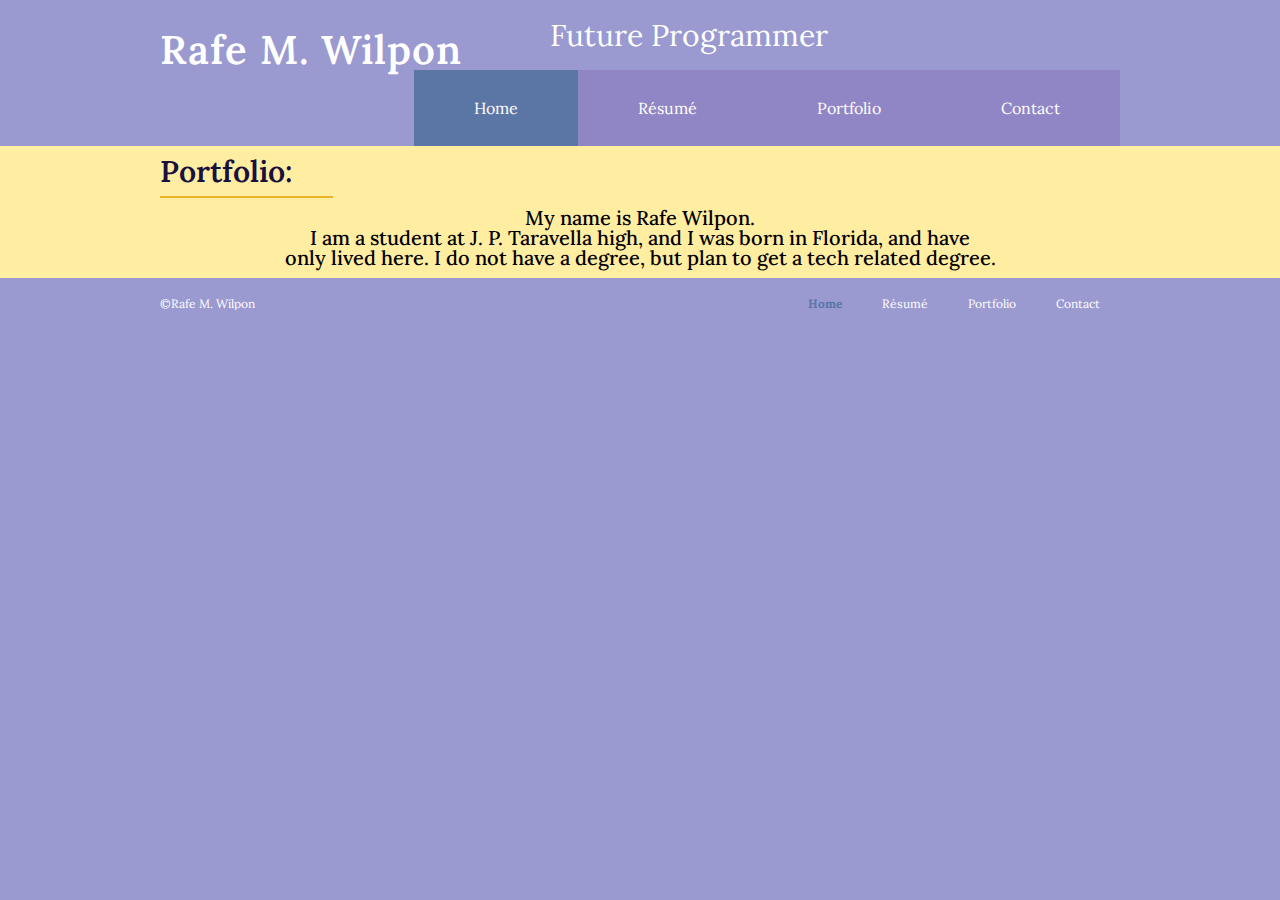
==== index.html @ b013c8bc "Add files via upload" ====
<!DOCTYPE html>
<html lang="en">
    <head>
        <title>Rafe M. Wilpon</title>
        <link rel="preconnect" href="https://fonts.googleapis.com">
<link rel="preconnect" href="https://fonts.gstatic.com" crossorigin>
<link href="https://fonts.googleapis.com/css2?family=Lora:ital,wght@0,400..700;1,400..700&display=swap" rel="stylesheet">
        <link rel="stylesheet" href="styles/Style.css">
    </head>

    <body>
        
        <!-- Header -->
        <header>
            <h1>Rafe M. Wilpon</h1>
            <h2>&nbsp; &nbsp; &nbsp; &nbsp; &nbsp; &nbsp;Future Programmer</h2>
            <a href="Contact.html">Contact</a>
            <a href="Portfolio.html">Portfolio</a>
            <a href="Resume.html">Résumé</a>
            <a class="active" href="Index.html">Home</a>
        </header>

        <!-- Main -->
        <article>
        <h1>Portfolio:</h1>
                    
                </div>
            </div>
        </div>
            <p>
                My name is Rafe Wilpon.
        <br>
        I am a student at J. P. Taravella high, and I was born 
        in Florida, and have 
        <br>
        only lived here. I do not have a degree, but plan to
         get a tech related degree.
            </p>
        </article>

        <footer>
            <h1>©Rafe M. Wilpon</h1>
            <a href="Contact.html">Contact</a>
            <a href="Portfolio.html">Portfolio</a>
            <a href="Resume.html">Résumé</a>
            <a class="active" href="Index.html">Home</a>
        </footer>
    </body>
</html>
---- styles/Style.css ----
/*
===============================================================================
Start CSS Reset
===============================================================================
*/
/* http://meyerweb.com/eric/tools/css/reset/ 
   v2.0 | 20110126
   License: none (public domain)
*/

*,
*:before,
*:after {
    -webkit-box-sizing: border-box;
    -moz-box-sizing: border-box;
    box-sizing: border-box;
}

html, body, div, span, applet, object, iframe,
h1, h2, h3, h4, h5, h6, p, blockquote, pre,
a, abbr, acronym, address, big, cite, code,
del, dfn, em, img, ins, kbd, q, s, samp,
small, strike, strong, sub, sup, tt, var,
b, u, i, center,
dl, dt, dd, ol, ul, li,
fieldset, form, label, legend,
table, caption, tbody, tfoot, thead, tr, th, td,
article, aside, canvas, details, embed, 
figure, figcaption, footer, header, hgroup, 
menu, nav, output, ruby, section, summary,
time, mark, audio, video {
	margin: 0;
	padding: 0;
	border: 0;
	font-size: 100%;
	font: inherit;
	vertical-align: baseline;
}
/* HTML5 display-role reset for older browsers */
article, aside, details, figcaption, figure, 
footer, header, hgroup, menu, nav, section {
	display: block;
}
body {
	line-height: 1;
}
ol, ul {
	list-style: none;
}
blockquote, q {
	quotes: none;
}
blockquote:before, blockquote:after,
q:before, q:after {
	content: '';
	content: none;
}
table {
	border-collapse: collapse;
	border-spacing: 0;
}
/*
===============================================================================
End CSS Reset
===============================================================================
*/
 article {
   background-color: rgb(255, 237, 162);
   color: black;
   overflow: hidden;
   }
   
   body{
      font-family: "Lora", serif;
     font-optical-sizing: auto;
     font-weight: weight;
     font-style: normal;
      margin: 0px;
      background-color: rgb(154, 154, 209);
   }
   
   header , footer{
       overflow: hidden;
   color: white;
   }
    header h1 {
      float: left;
       font-size: 40px;
       font-weight: 600;
       letter-spacing: 1px;
       padding-top: 30px;
    }
    header h2 {
      padding: 20px 0px 20px 0px;
      font-weight: 200;
      font-size: 30px;
    }
    header a{
      text-decoration: none;
       float: right;
       display: block;
       color: white;
       text-align: center;
       padding: 30px 60px;
       background-color: rgb(145, 134, 197)
   
    }
    header a.active {
      background-color: rgb(91, 117, 165);
    }
    header a:hover {
       background-color: rgb(120, 110, 170);
    }
    header, footer, article {
      padding-left: 12.5%;
      padding-right: 12.5%;
    }
    footer{
   font-size: 12px;
   padding-top: 20px;
    }
    footer h1{
      float: left;
       }
    footer a{
      float: right;
      color: white;
      text-decoration: none;
      padding: 0px 20px 0px 20px;
    }
    footer a:hover{
      color: black;
    }
    article h1 {
     font-size: 30px;
     color: rgb(24, 16, 61);
     font-weight: 600;
     border-bottom: 2px solid rgb(238, 178, 39);
     padding-top: 10px;
     padding-bottom: 10px;
     width: 18%;
    }
    article h2{
     text-align: center;
     font-size: 25px;
     color: rgb(0, 0, 0);
     font-weight: 600;
     border-bottom: 2px solid rgb(0, 0, 0);
     padding-top: 10px;
     padding-bottom: 10px;
     width:auto;
    }
    article h3{
     font-size: 30px;
     font-weight: 600;
     text-align: center;
    }
    article strong{
     font-weight: bold;
     
    }
    article p{
     padding-top: 10px;
   padding-bottom: 10px;
   line-height: 20px;
   font-weight: 500;
   font-size: 20px;
   text-align: center;
    }
    footer a.active {
     color: rgb(91, 117, 165);
     font-weight: 1000;
    }
    footer a.active:hover{
   color:black;
    }
    .row {
      margin: 8px -16px;
  }
  
  .row,
  .row > .column {
      padding: 8px;
  }
  
  .column {
      float: left;
      width: 25%;
  }
  
  .row:after {
      content: '';
      display: table;
      clear: both;
  }
  
  .content {
      background-color: antiquewhite;
      padding: 10px;
  }
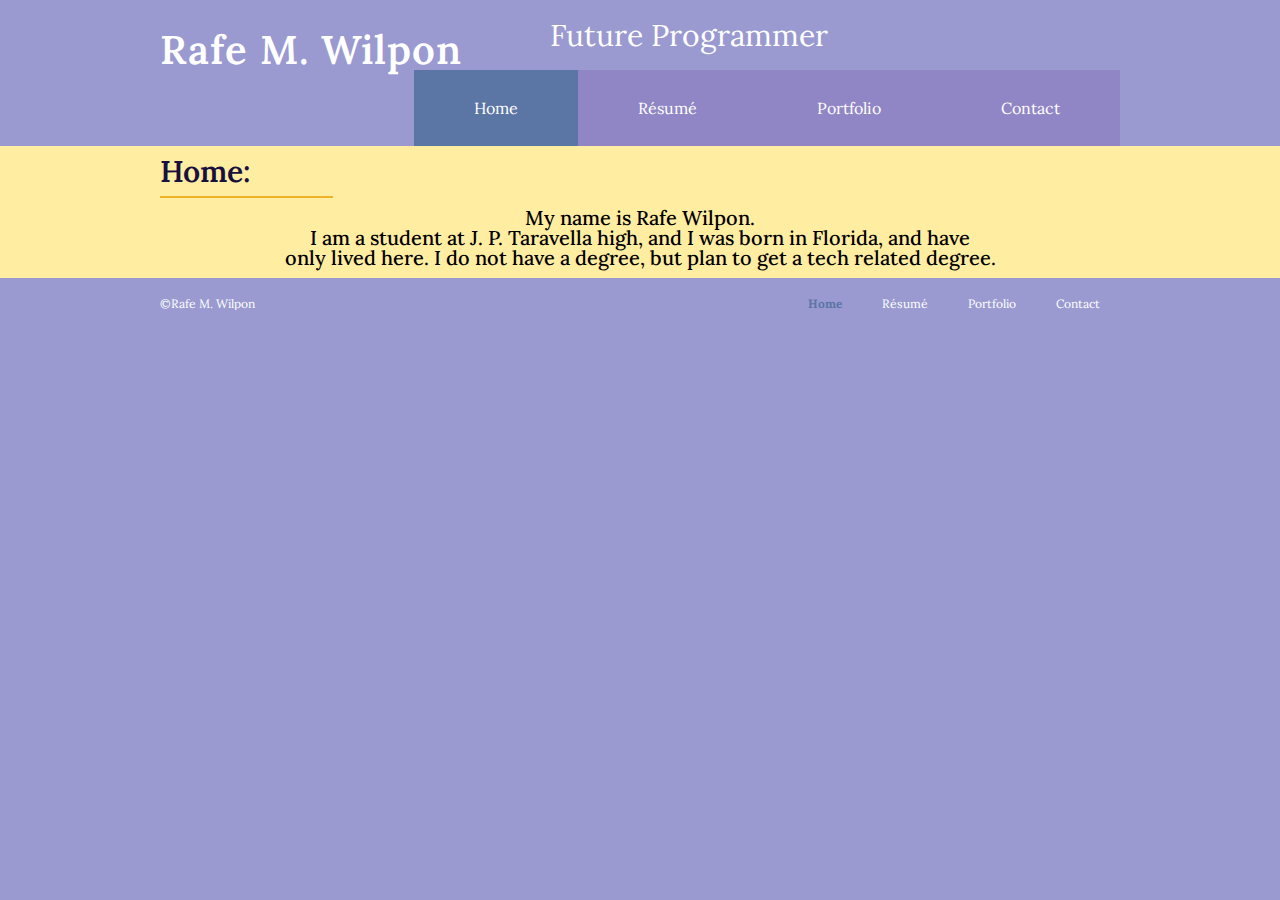
==== commit 1f2291d1: "Add files via upload" ====
--- a/index.html
+++ b/index.html
@@ -22,7 +22,7 @@
 
         <!-- Main -->
         <article>
-        <h1>Portfolio:</h1>
+        <h1>Home:</h1>
                     
                 </div>
             </div>
--- a/styles/Style.css
+++ b/styles/Style.css
@@ -174,6 +174,32 @@
     footer a.active:hover{
    color:black;
     }
+    input[type=text], select, textarea {
+      width: 100%;
+      padding: 12px;
+      border: 1px solid #ccc;
+      box-sizing: border-box;
+      margin-top: 6px;
+      margin-bottom: 16px;
+      resize: vertical;
+    }
+    
+    input[type=submit] {
+      background-color: #04AA6D;
+      color: white;
+      padding: 12px 20px;
+      border: none;
+      cursor: pointer;
+    }
+    
+    input[type=submit]:hover {
+      background-color: #45a049;
+    }
+    
+    .container {
+      background-color: #f2f2f2;
+      padding: 20px;
+    }
     .row {
       margin: 8px -16px;
   }
@@ -197,4 +223,19 @@
   .content {
       background-color: antiquewhite;
       padding: 10px;
-  }+  }
+  @media screen and (max-width: 900px) {
+    .column {
+      width: 50%;
+    }
+    header a {
+      float: none;
+      display: flex;
+      flex-direction: column;
+    }
+  }
+  @media screen and (max-width: 600px) {
+    .column {
+      width: 100%;
+    }
+  }
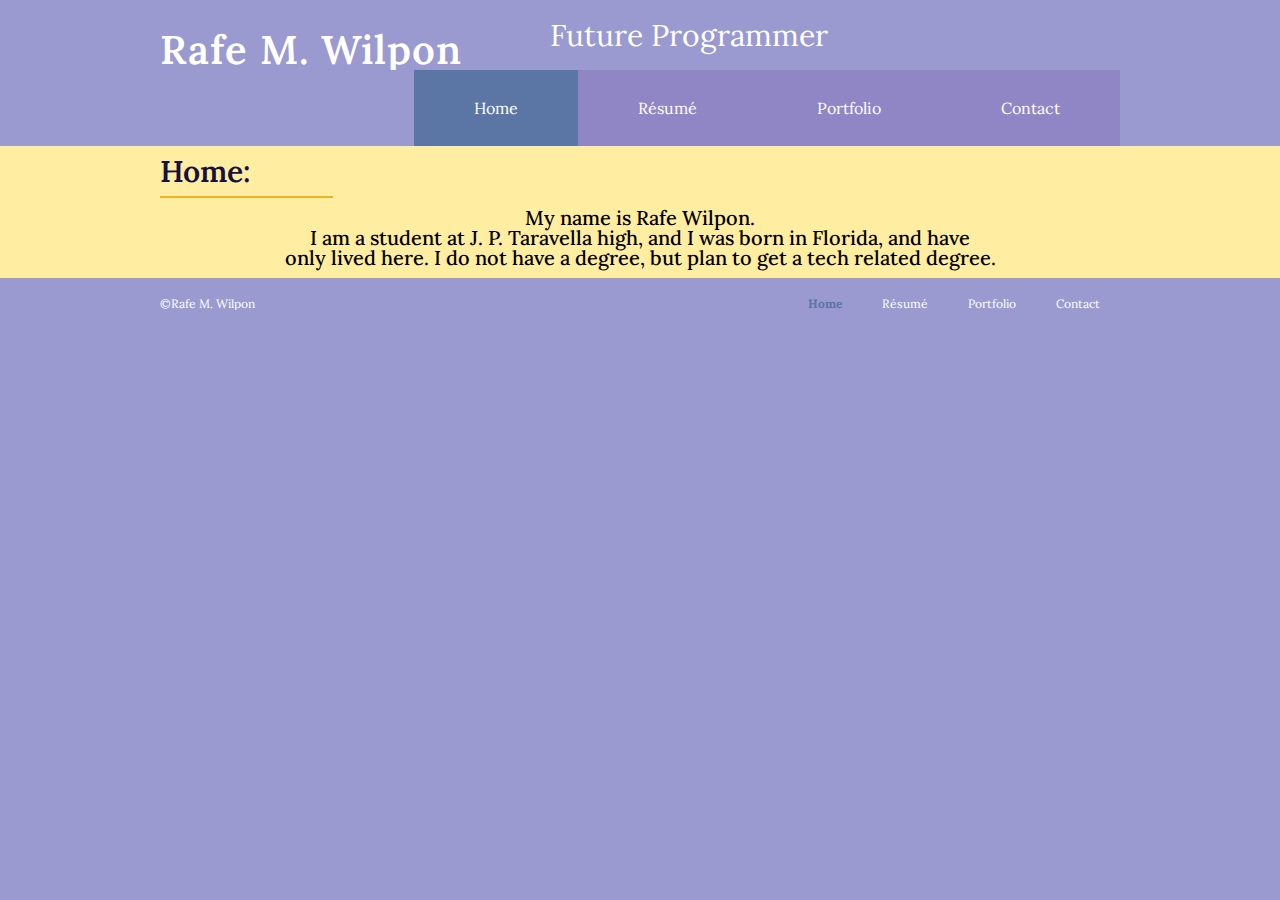
==== commit e5069911: "Add files via upload" ====
--- a/index.html
+++ b/index.html
@@ -11,18 +11,23 @@
     <body>
         
         <!-- Header -->
+        
         <header>
-            <h1>Rafe M. Wilpon</h1>
+        <h1>Rafe M. Wilpon</h1>
             <h2>&nbsp; &nbsp; &nbsp; &nbsp; &nbsp; &nbsp;Future Programmer</h2>
-            <a href="Contact.html">Contact</a>
-            <a href="Portfolio.html">Portfolio</a>
-            <a href="Resume.html">Résumé</a>
-            <a class="active" href="Index.html">Home</a>
         </header>
 
+            <nav>   
+                <a class="active" href="Index.html">Home</a>
+                <a href="Resume.html">Résumé</a>
+                <a href="Portfolio.html">Portfolio</a>
+        <a href="Contact.html">Contact</a>
+    </nav>
+
         <!-- Main -->
+        
         <article>
-        <h1>Home:</h1>
+            <h1>Home:</h1>
                     
                 </div>
             </div>
--- a/styles/Style.css
+++ b/styles/Style.css
@@ -95,7 +95,11 @@
       font-weight: 200;
       font-size: 30px;
     }
-    header a{
+    nav {
+      display: flex;
+      justify-content: right;
+    }
+    nav a{
       text-decoration: none;
        float: right;
        display: block;
@@ -105,15 +109,14 @@
        background-color: rgb(145, 134, 197)
    
     }
-    header a.active {
+    nav a.active {
       background-color: rgb(91, 117, 165);
     }
-    header a:hover {
+    nav a:hover {
        background-color: rgb(120, 110, 170);
     }
-    header, footer, article {
-      padding-left: 12.5%;
-      padding-right: 12.5%;
+    header, footer, article, nav {
+      padding: 0 12.5% 0 12.5%;
     }
     footer{
    font-size: 12px;
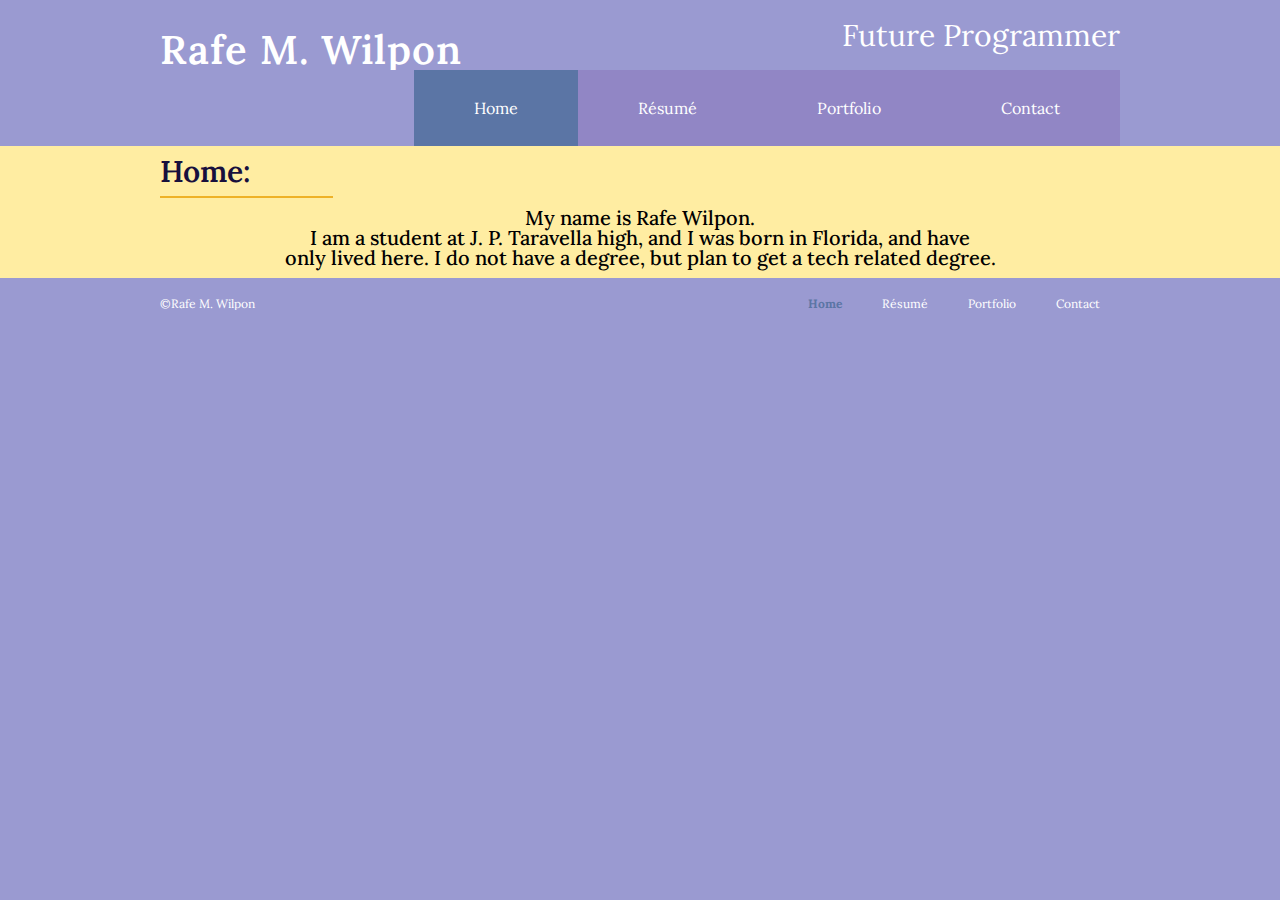
==== commit d72c39f7: "Add files via upload" ====
--- a/index.html
+++ b/index.html
@@ -14,7 +14,7 @@
         
         <header>
         <h1>Rafe M. Wilpon</h1>
-            <h2>&nbsp; &nbsp; &nbsp; &nbsp; &nbsp; &nbsp;Future Programmer</h2>
+            <h2>Future Programmer</h2>
         </header>
 
             <nav>   
--- a/styles/Style.css
+++ b/styles/Style.css
@@ -94,6 +94,8 @@
       padding: 20px 0px 20px 0px;
       font-weight: 200;
       font-size: 30px;
+      white-space: nowrap;
+    text-align: right;
     }
     nav {
       display: flex;
@@ -227,14 +229,20 @@
       background-color: antiquewhite;
       padding: 10px;
   }
+  @media screen and (max-width: 800px) {
+    header h2 {
+      clear: left;
+      text-align: unset;
+    }
+  }
   @media screen and (max-width: 900px) {
     .column {
       width: 50%;
     }
-    header a {
-      float: none;
-      display: flex;
+    nav {
+      justify-content: unset;
       flex-direction: column;
+      padding: 0;
     }
   }
   @media screen and (max-width: 600px) {
